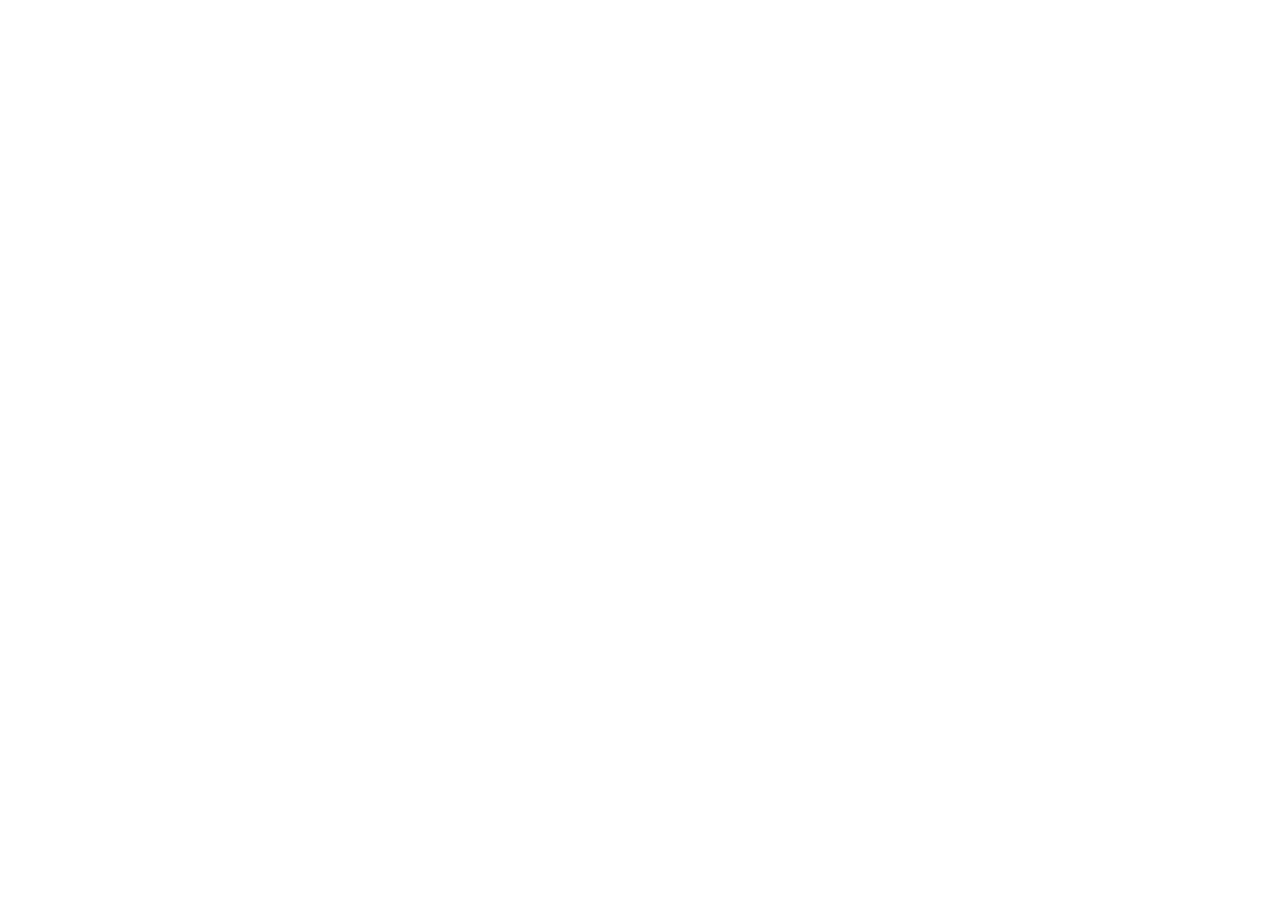
==== web/index.html @ 21dca382 "Initial commit: Unsudoku Flutter project with all features" ====
<!DOCTYPE html>
<html>
<head>
  <!--
    If you are serving your web app in a path other than the root, change the
    href value below to reflect the base path you are serving from.

    The path provided below has to start and end with a slash "/" in order for
    it to work correctly.

    For more details:
    * https://developer.mozilla.org/en-US/docs/Web/HTML/Element/base

    This is a placeholder for base href that will be replaced by the value of
    the `--base-href` argument provided to `flutter build`.
  -->
  <base href="$FLUTTER_BASE_HREF">

  <meta charset="UTF-8">
  <meta content="IE=Edge" http-equiv="X-UA-Compatible">
  <meta name="description" content="A new Flutter project.">

  <!-- iOS meta tags & icons -->
  <meta name="mobile-web-app-capable" content="yes">
  <meta name="apple-mobile-web-app-status-bar-style" content="black">
  <meta name="apple-mobile-web-app-title" content="unsudoku">
  <link rel="apple-touch-icon" href="icons/Icon-192.png">

  <!-- Favicon -->
  <link rel="icon" type="image/png" href="favicon.png"/>

  <title>unsudoku</title>
  <link rel="manifest" href="manifest.json">
</head>
<body>
  <script src="flutter_bootstrap.js" async></script>
</body>
</html>
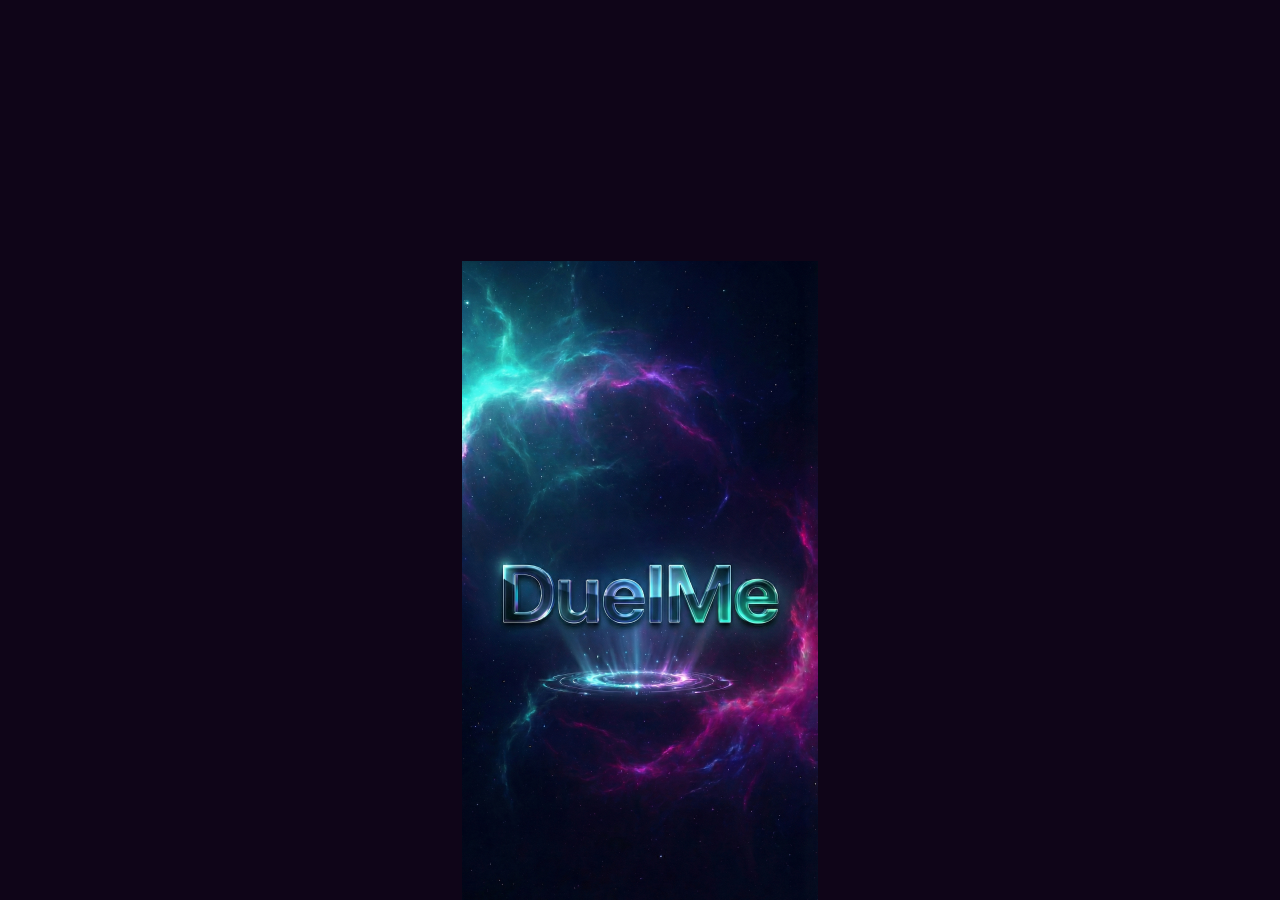
==== commit bd9a3447: "policies" ====
--- a/web/index.html
+++ b/web/index.html
@@ -1,6 +1,4 @@
-<!DOCTYPE html>
-<html>
-<head>
+<!DOCTYPE html><html><head>
   <!--
     If you are serving your web app in a path other than the root, change the
     href value below to reflect the base path you are serving from.
@@ -23,16 +21,96 @@
   <!-- iOS meta tags & icons -->
   <meta name="mobile-web-app-capable" content="yes">
   <meta name="apple-mobile-web-app-status-bar-style" content="black">
-  <meta name="apple-mobile-web-app-title" content="unsudoku">
+  <meta name="apple-mobile-web-app-title" content="Mini Sudoku">
   <link rel="apple-touch-icon" href="icons/Icon-192.png">
 
   <!-- Favicon -->
-  <link rel="icon" type="image/png" href="favicon.png"/>
+  <link rel="icon" type="image/png" href="favicon.png">
 
-  <title>unsudoku</title>
+  <title>Mini Sudoku</title>
   <link rel="manifest" href="manifest.json">
+  
+  
+  <meta content="width=device-width, initial-scale=1.0, maximum-scale=1.0, user-scalable=no" name="viewport">
+  
+  
+  <style id="splash-screen-style">
+    html {
+      height: 100%
+    }
+
+    body {
+      margin: 0;
+      min-height: 100%;
+      background-color: #0F0518;
+      background-image: url("splash/img/light-background.png");
+      background-size: 100% 100%;
+    }
+
+    .center {
+      margin: 0;
+      position: absolute;
+      top: 50%;
+      left: 50%;
+      -ms-transform: translate(-50%, -50%);
+      transform: translate(-50%, -50%);
+    }
+
+    .contain {
+      display:block;
+      width:100%; height:100%;
+      object-fit: contain;
+    }
+
+    .stretch {
+      display:block;
+      width:100%; height:100%;
+    }
+
+    .cover {
+      display:block;
+      width:100%; height:100%;
+      object-fit: cover;
+    }
+
+    .bottom {
+      position: absolute;
+      bottom: 0;
+      left: 50%;
+      -ms-transform: translate(-50%, 0);
+      transform: translate(-50%, 0);
+    }
+
+    .bottomLeft {
+      position: absolute;
+      bottom: 0;
+      left: 0;
+    }
+
+    .bottomRight {
+      position: absolute;
+      bottom: 0;
+      right: 0;
+    }
+  </style>
+  <script id="splash-screen-script">
+    function removeSplashFromWeb() {
+      document.getElementById("splash")?.remove();
+      document.getElementById("splash-branding")?.remove();
+      document.body.style.background = "transparent";
+    }
+  </script>
 </head>
 <body>
-  <script src="flutter_bootstrap.js" async></script>
-</body>
-</html>
+  <picture id="splash-branding">
+    <source srcset="splash/img/branding-1x.png 1x, splash/img/branding-2x.png 2x, splash/img/branding-3x.png 3x, splash/img/branding-4x.png 4x" media="(prefers-color-scheme: light)">
+    <source srcset="splash/img/branding-dark-1x.png 1x, splash/img/branding-dark-2x.png 2x, splash/img/branding-dark-3x.png 3x, splash/img/branding-dark-4x.png 4x" media="(prefers-color-scheme: dark)">
+    <img class="bottom" aria-hidden="true" src="splash/img/branding-1x.png" alt="">
+  </picture>
+  
+  
+  
+  <script src="flutter_bootstrap.js" async=""></script>
+
+
+</body></html>
